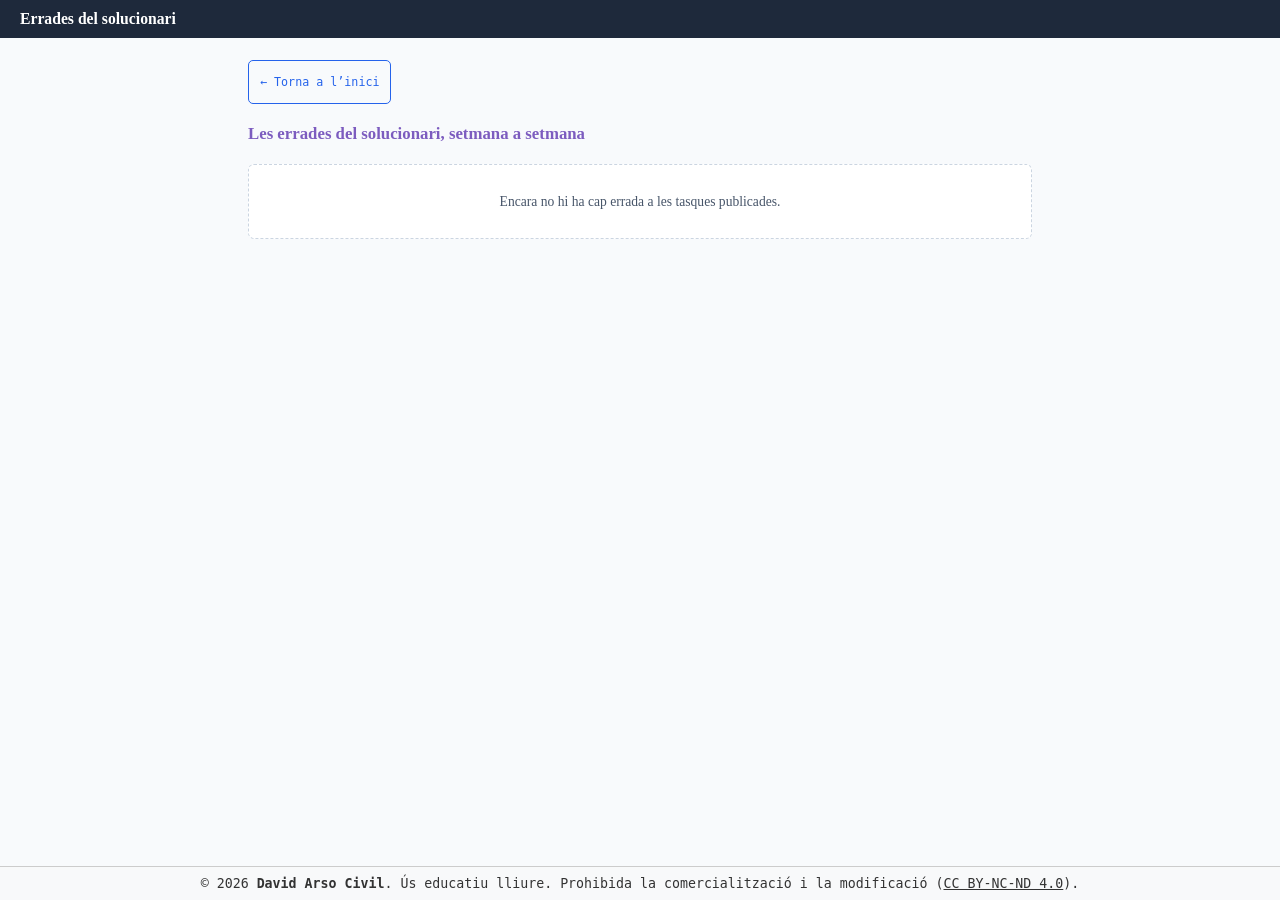
==== errades.html @ 90137b0b "Auto-extract uploaded zip" ====
<!DOCTYPE html>
<html lang="ca">
<head>
<meta charset="UTF-8">
<meta name="viewport" content="width=device-width,initial-scale=1">
<title>Errades del solucionari — Exercicis propis · 4t d’ESO</title>
<link rel="stylesheet" href="assets/katex/katex.min.css">
<link rel="stylesheet" href="assets/style.css?v=3">
<style>
  .setmana{margin:22px 0 8px;font-size:.95rem;font-weight:700;color:var(--ana);}
  .setmana a{color:inherit;}
  .ex-errades{margin:10px 0 0;}
  .ex-errades h3{margin:0 0 4px;font-size:.88rem;}
  .ja-corregida{display:inline-block;margin-top:6px;font-size:.75rem;color:var(--muted);}
  .resum-errades{font-size:.82rem;color:var(--muted);margin-bottom:6px;}
</style>
</head>
<body>

<header>
  <div class="hd-left">
    <h1 id="hd-title">Errades del solucionari</h1>
  </div>
</header>

<!-- Totes les errades del solucionari dels exercicis programats, per setmanes.
     Fa servir les mateixes dades i targetes que tasca.html (errades.js), i les
     mateixes tasques (tasques.js): només les setmanes que ja es veuen, o totes
     amb ?tot=1 (vista del professor). Les errades que ja es veuen corregides a
     la imatge (pegats) també hi surten, amb una nota. -->
<div class="view active">
  <a class="back-btn" id="tornar" href="index.html">← Torna a l’inici</a>
  <div class="cat-title">Les errades del solucionari, setmana a setmana</div>
  <div class="cat-sub" id="resum"></div>
  <div id="llista"></div>
  <div class="buit" id="buit" style="display:none">Encara no hi ha cap errada a les tasques publicades.</div>
</div>

<footer>
  <span>
    © 2026 <strong>David Arso Civil</strong>. Ús educatiu lliure.
    Prohibida la comercialització i la modificació
    (<a rel="license" href="http://creativecommons.org/licenses/by-nc-nd/4.0/">CC BY-NC-ND 4.0</a>).
  </span>
</footer>

<script src="cataleg.js"></script>
<script src="assets/katex/katex.min.js"></script>
<script src="errades.js?v=1"></script>
<script src="tasques.js"></script>
<script>
(function(){
  const tot = location.search.indexOf('tot=1') >= 0;
  const tasques = TASQUES.filter(t => tot || tascaVisible(t));
  const llista = document.getElementById('llista');
  let nErrades = 0, nExercicis = 0;
  let h = '';
  for(const t of tasques){
    const refs = refsDe(t).filter(r => erradesDe(r.u, r.n).length);
    if(!refs.length) continue;
    const meta = UNITATS_META[t.unitat] || {nom: t.unitat};
    const mat = MATERIES[materiaDe(t.unitat)] || {nom: ''};
    h += '<h2 class="setmana"><a href="tasca.html' + cercaPreview() + '#' + idTasca(t) + '">' + mat.nom + ' · ' + meta.nom
       + ' · Setmana ' + t.setmana + '</a> · data límit: ' + dataLlarga(t.limit) + '</h2>';
    for(const r of refs){
      const errs = erradesDe(r.u, r.n);
      const f = fitxaDe(r.u, r.n);
      nExercicis++; nErrades += errs.length;
      h += '<div class="ex-errades err-panel" role="note"><h3>' + nomDe(r.u, r.n)
         + (r.u !== t.unitat ? ' (' + (UNITATS_META[r.u] || {nom: r.u}).nom + ')' : '') + '</h3>'
         + errs.map(e => _htmlErrada(e, false)
             + (pegatsDe(e).length && ERRADES_PEGATS ? '<span class="ja-corregida">✓ A la imatge ja es veu corregida.</span>' : '')).join('')
         + '</div>';
    }
  }
  document.getElementById('tornar').href = 'index.html' + cercaPreview();
  llista.innerHTML = h;
  document.getElementById('buit').style.display = h ? 'none' : 'block';
  document.getElementById('resum').textContent = h
    ? nErrades + (nErrades === 1 ? ' errada' : ' errades') + ' en ' + nExercicis + (nExercicis === 1 ? ' exercici' : ' exercicis')
      + (tot ? ' (totes les setmanes: vista del professor)' : ' de les tasques publicades')
    : '';
  if(h) preparaFormules();
})();
</script>
</body>
</html>
---- assets/style.css ----
:root{
  --bg:#f8fafc; --surface:#ffffff; --border:#cbd5e1;
  --txt:#1e293b; --muted:#475569; --accent:#2563eb; --hd-bg:#1e293b;
  --ana:#7c5cbf; --ana-tint:rgba(124,92,191,.07);
  --err:#b42318; --err-tint:#fef3f2; --err-border:#f1b4ad; --ok:#166534;
}
*{box-sizing:border-box;margin:0;padding:0;}
body{font-family:'Libre Baskerville',Georgia,serif;background:var(--bg);color:var(--txt);min-height:100vh;padding-bottom:68px;}
header{background:var(--hd-bg);color:#fff;padding:9px 20px;display:flex;align-items:center;justify-content:space-between;gap:14px;}
header h1{font-size:.98rem;font-weight:700;line-height:1.25;}
.site-link{display:flex;align-items:center;gap:8px;text-decoration:none;flex-shrink:0;opacity:.85;}
.site-link:hover{opacity:1;}
.site-icon{width:47px;height:47px;object-fit:contain;border-radius:8px;}
.site-label{font-family:'Source Code Pro',monospace;font-size:.65rem;color:rgba(255,255,255,.7);line-height:1.4;text-align:right;white-space:nowrap;}

.view{display:none;padding:22px 18px 28px;max-width:820px;margin:0 auto;}
.view.active{display:block;}

.back-btn{display:inline-flex;align-items:center;gap:5px;font-family:'Source Code Pro',monospace;font-size:.73rem;
  color:var(--accent);cursor:pointer;margin-bottom:20px;padding:6px 11px;min-height:44px;border:1px solid var(--accent);
  border-radius:5px;background:none;transition:background .15s,color .15s;text-decoration:none;}
.back-btn:hover{background:var(--accent);color:#fff;}

.cat-title{font-size:1.05rem;font-weight:700;margin-bottom:6px;color:var(--ana);}
.cat-sub{font-size:.78rem;color:var(--muted);margin-bottom:20px;}

.ex-list{list-style:none;display:flex;flex-direction:column;gap:5px;}
.ex-item{display:flex;align-items:center;flex-wrap:wrap;gap:14px;padding:13px 16px;border:1px solid var(--border);border-radius:6px;
  cursor:pointer;background:var(--surface);position:relative;box-shadow:inset 4px 0 0 transparent;
  transition:box-shadow .18s,background .18s,border-color .18s,transform .18s;text-decoration:none;color:inherit;}
.ex-row{display:flex;align-items:center;gap:14px;cursor:pointer;flex:1 1 100%;}
.ex-item:hover{box-shadow:inset 4px 0 0 var(--ana);background:var(--ana-tint);
  border-color:color-mix(in srgb,var(--ana) 30%,var(--border));transform:translateX(3px);}
.ex-badge{font-family:'Source Code Pro',monospace;font-size:.84rem;padding:4px 10px;border-radius:3px;color:#fff;
  white-space:nowrap;flex-shrink:0;background:var(--ana);}
.ex-info{flex:1;min-width:0;}
.ex-title{font-size:.87rem;line-height:1.4;}
.ex-sub{font-family:'Source Code Pro',monospace;font-size:.66rem;color:var(--muted);margin-top:3px;}
.ex-arrow{font-size:.85rem;color:var(--muted);flex-shrink:0;opacity:0;transform:translateX(-4px);
  transition:opacity .18s,transform .18s;}
.ex-item:hover .ex-arrow{opacity:1;transform:translateX(0);}
.ex-fet-tag{font-family:'Source Code Pro',monospace;font-size:.58rem;font-weight:700;letter-spacing:.04em;
  color:#fff;background:#22c55e;border-radius:3px;padding:2px 7px;flex-shrink:0;}
.ex-item.is-fet{background:color-mix(in srgb,#22c55e 8%,var(--surface));
  border-color:color-mix(in srgb,#22c55e 35%,var(--border));}

.det-header{margin-bottom:16px;}
.det-header h2{font-size:.98rem;font-weight:700;line-height:1.4;}
.det-meta{font-family:'Source Code Pro',monospace;font-size:.68rem;color:var(--muted);margin-top:3px;}

.done-btn{display:inline-flex;align-items:center;gap:7px;font-family:'Libre Baskerville',serif;font-size:.84rem;
  padding:9px 18px;border-radius:6px;cursor:pointer;border:3px solid transparent;
  transition:background .18s,color .18s,border-color .18s;margin-bottom:18px;}
.done-btn.not-done{background:#94a3b8;color:#fff;}
.done-btn.is-done{background:#22c55e;color:#fff;font-weight:700;}
.done-btn:hover{border-color:#000;}

.pista-wrap{flex:1 1 100%;margin-top:11px;padding-top:11px;border-top:1px dashed var(--border);}
.ex-botons{display:flex;flex-wrap:wrap;align-items:center;gap:10px;}
.pista-btn,.sol-btn{display:inline-flex;align-items:center;gap:6px;font-family:'Libre Baskerville',serif;font-size:.78rem;
  padding:6px 14px;min-height:44px;border-radius:6px;cursor:pointer;border:1px solid var(--ana);background:none;color:var(--ana);
  transition:background .15s,color .15s;}
.pista-btn:hover{background:var(--ana);color:#fff;}
.sol-btn{background:var(--ana);color:#fff;}
.sol-btn:hover{background:color-mix(in srgb,var(--ana) 80%,#000);}
.pista-text{margin-top:9px;padding:11px 14px;border-radius:6px;background:var(--ana-tint);
  border:1px solid color-mix(in srgb,var(--ana) 30%,var(--border));font-size:.82rem;line-height:1.55;}

.page-wrap{display:flex;flex-direction:column;gap:8px;margin-bottom:20px;}
.page-fig{border:1px solid var(--border);border-radius:6px;overflow:hidden;background:#f0ede6;}
.page-fig img{display:block;width:100%;cursor:zoom-in;}
.page-actions{display:flex;justify-content:space-between;align-items:center;margin-top:4px;}
.page-fname{font-family:'Source Code Pro',monospace;font-size:.68rem;color:var(--muted);}
.page-link{font-family:'Source Code Pro',monospace;font-size:.72rem;color:var(--accent);text-decoration:none;
  padding:5px 10px;border:1px solid var(--accent);border-radius:3px;transition:background .15s,color .15s;}
.page-link:hover{background:var(--accent);color:#fff;}

/* Errades del solucionari (errades.js)
   El vermell només es fa servir aquí: a la web, vermell vol dir «errada del solucionari». */
.err-ico{width:1.05em;height:1.05em;flex-shrink:0;}

/* L'avís de la llista de la tasca */
/* Va al costat del botó «Veure solució». És una etiqueta, no un botó: més petita i sense el contorn d'un botó. */
.ex-err{display:inline-flex;align-items:center;gap:6px;font-family:'Libre Baskerville',Georgia,serif;font-size:.74rem;font-weight:700;
  line-height:1.35;color:var(--err);background:var(--err-tint);border:1px solid var(--err-border);border-radius:3px;padding:4px 9px;
  cursor:default;}

/* El bloc d'errades: un títol i una targeta per errada */
.err-panel{border:1px solid var(--err-border);background:var(--err-tint);border-radius:6px;padding:12px 14px 14px;
  margin-bottom:14px;cursor:default;}
.err-cap{display:flex;align-items:flex-start;gap:8px;font-size:.86rem;font-weight:700;line-height:1.4;color:var(--err);}
.err-cap .err-ico{margin-top:.17em;}
.err-card{background:var(--surface);border:1px solid var(--err-border);border-radius:6px;padding:5px 14px;margin-top:10px;}
.err-lloc{display:flex;align-items:center;flex-wrap:wrap;gap:6px 9px;font-size:.82rem;font-weight:700;line-height:1.4;padding-top:6px;}
.err-lloc-text{flex:1 1 auto;min-width:0;}
/* El número lliga la targeta amb el seu requadre a la imatge. */
.err-num,.marca-num{display:inline-flex;align-items:center;justify-content:center;width:20px;height:20px;border-radius:50%;
  background:var(--err);color:#fff;font-family:'Source Code Pro',monospace;font-size:.72rem;font-weight:700;line-height:1;flex-shrink:0;}
.err-veure{font-family:'Source Code Pro',monospace;font-size:.7rem;color:var(--err);background:none;border:1px solid var(--err-border);
  border-radius:3px;padding:6px 11px;min-height:36px;cursor:pointer;transition:background .15s,color .15s,border-color .15s;}
.err-veure:hover{background:var(--err);border-color:var(--err);color:#fff;}
.ex-item:focus-visible,.err-veure:focus-visible,.marca:focus-visible,.lb-tanca:focus-visible{outline:3px solid var(--accent);outline-offset:2px;}
/* «On diu» i «Ha de dir», un sota l'altre i amb el text alineat, perquè la diferència es vegi d'un cop d'ull. */
.err-fila{display:grid;grid-template-columns:5.4em minmax(0,1fr);column-gap:12px;align-items:baseline;padding:1px 0;}
.err-fila + .err-fila{border-top:1px dashed var(--border);}
.err-et{font-size:.8rem;font-weight:700;}
.err-et-on{color:var(--err);}
.err-et-ha{color:var(--ok);}
.err-et-mo{color:var(--muted);}
/* El farciment vertical dona aire a les fraccions i matrius, que sobresurten una mica de la línia. */
.err-val{font-size:.86rem;line-height:1.75;overflow-x:auto;overflow-y:hidden;padding:7px 0;}
.err-tex{font-family:'Source Code Pro',monospace;font-size:.76rem;}
/* Puntuació enganxada a una fórmula (va dins de KaTeX): recupera la lletra i la mida del text. */
.err-punt{font-family:'Libre Baskerville',Georgia,serif;font-size:.8264em;}

/* Requadres sobre la imatge, al lloc de cada errada. Van en percentatges: valen a qualsevol mida. */
.page-fig{position:relative;}
.marca{position:absolute;box-sizing:border-box;margin:0;padding:0;border:2px solid var(--err);border-radius:3px;
  background:rgba(180,35,24,.1);cursor:zoom-in;-webkit-tap-highlight-color:transparent;transition:background .15s,box-shadow .15s;}
.marca:hover,.marca.activa{background:rgba(180,35,24,.2);box-shadow:0 0 0 3px rgba(180,35,24,.22);}
.marca-num{position:absolute;left:-12px;top:-12px;box-shadow:0 0 0 2px #fff;}

/* A la llista de la tasca (errades d'enunciat): un sol nivell, sense targeta dins de la targeta */
.err-llista{margin-bottom:12px;padding-bottom:6px;}
.err-llista .err-card{background:none;border:0;padding:0;margin-top:4px;}
.err-llista .err-card + .err-card{border-top:1px solid var(--err-border);padding-top:6px;margin-top:6px;}

/* Observacions: el mateix bloc, en gris */
.err-obs{border-color:var(--border);background:var(--bg);}
.err-obs .err-cap{color:var(--muted);}
.err-obs .err-card{border-color:var(--border);}

@media (max-width:520px){
  .err-panel{padding:10px 10px 12px;}
  .err-card{padding:4px 11px;}
  .err-fila{grid-template-columns:minmax(0,1fr);}
  .err-fila .err-et{padding-top:7px;}
  .err-fila .err-val{padding-top:4px;}
  /* Al mòbil, les fórmules una mica més petites: n'hi caben més de senceres en una línia. */
  .err-panel .katex{font-size:1.1em;}
  .err-punt{font-size:.9091em;}
}

/* Pegats: trossos de la pàgina ja corregits, posats a sobre de la imatge. No es noten ni es poden tocar
   (el clic passa a la imatge de sota). La mida i la posició venen en tant per cent, a cada pegat. */
.page-fig img.pegat,.lightbox img.pegat{position:absolute;display:block;max-width:none;max-height:none;border-radius:0;
  pointer-events:none;-webkit-user-select:none;user-select:none;}

/* Lightbox */
.lightbox{display:none;position:fixed;inset:0;background:rgba(0,0,0,.88);z-index:200;
  align-items:center;justify-content:center;padding:16px;cursor:zoom-out;}
.lightbox.active{display:flex;}
.lb-fig{position:relative;flex-shrink:0;line-height:0;}
.lightbox img{max-width:calc(100vw - 32px);max-height:calc(100vh - 32px);max-height:calc(100dvh - 32px);border-radius:4px;cursor:zoom-in;}
/* El peu de la imatge ampliada: la correcció de l'errada que s'està mirant. */
.lb-peu{position:fixed;left:0;right:0;bottom:0;max-height:46vh;overflow:auto;background:var(--surface);border-top:3px solid var(--err);
  padding:6px 16px 10px;cursor:default;box-shadow:0 -6px 18px rgba(0,0,0,.28);}
.lb-peu[hidden]{display:none;}
.lb-peu-cos{max-width:784px;margin:0 auto;padding-right:46px;}
.lb-tanca{position:absolute;top:8px;right:10px;width:40px;height:40px;border:1px solid var(--border);border-radius:6px;
  background:var(--surface);color:var(--txt);font-size:1.4rem;line-height:1;cursor:pointer;}
.lb-tanca:hover{background:var(--bg);}
/* Toca la imatge per ampliar-la a mida real amb desplaçament (scroll).
   align-items/justify-content passen a flex-start perquè, amb overflow:auto,
   una imatge centrada no es pot desplaçar bé fins a les vores. */
.lightbox.zoomed{align-items:flex-start;justify-content:flex-start;overflow:auto;padding:0;}
.lightbox.zoomed img{max-width:none;max-height:none;flex-shrink:0;border-radius:0;cursor:zoom-out;}

footer{position:fixed;bottom:0;left:0;width:100%;background:#f8f9fa;border-top:1px solid #ccc;padding:9px 16px;
  padding-bottom:max(9px,env(safe-area-inset-bottom));z-index:100;display:flex;align-items:center;
  justify-content:center;gap:12px;flex-wrap:wrap;text-align:center;}
footer a{color:#333;text-decoration:underline;font-size:.83rem;}
footer span{font-size:.83rem;color:#333;font-family:'Source Code Pro',monospace;}
.cc-img{border:0;height:22px;vertical-align:middle;}

.buit{border:1px dashed var(--border);border-radius:6px;padding:26px 20px;text-align:center;
  color:var(--muted);font-size:.85rem;line-height:1.6;background:var(--surface);}

.vec{position:relative;display:inline-block;line-height:1;padding:.3em .12em 0;font-style:italic}
.vec::before,.vec::after{content:"";position:absolute;pointer-events:none}
.vec::before{left:.04em;right:.02em;top:.2em;height:.06em;background:currentColor}
.vec::after{right:.06em;top:.23em;width:.15em;height:.15em;box-sizing:border-box;border-top:.06em solid currentColor;border-right:.06em solid currentColor;transform:translateY(-50%) rotate(45deg)}

/* ── Elements clicables: en passar-hi el ratolí o amb el focus del teclat, vora negra
      gruixuda i fons gris clar. No canvia la mida ni es mou res: la vora és una ombra
      (box-shadow) a sobre de la vora que ja hi ha. Aquest bloc mana sobre els :hover d'adalt. */
.ex-item:hover,.ex-item:focus-visible,
.back-btn:hover,.back-btn:focus-visible,
.pista-btn:hover,.pista-btn:focus-visible,
.sol-btn:hover,.sol-btn:focus-visible,
.done-btn:hover,.done-btn:focus-visible,
.page-link:hover,.page-link:focus-visible,
.err-veure:hover,.err-veure:focus-visible,
.lb-tanca:hover,.lb-tanca:focus-visible,
.materia-btn:hover,.materia-btn:focus-visible{
  background:#e9e9e9;color:var(--txt);border-color:#000;box-shadow:0 0 0 1.5px #000;
  outline:none;transform:none;
}
.ex-arrow,.ex-item:hover .ex-arrow,.ex-item:focus-visible .ex-arrow{transform:none;}
.site-link:hover,.site-link:focus-visible{background:#e9e9e9;box-shadow:0 0 0 1.5px #000;border-radius:4px;outline:none;}
.site-link:hover .site-label,.site-link:focus-visible .site-label{color:#000;}
.marca:hover,.marca:focus-visible,.marca.activa{background:rgba(128,128,128,.22);border-color:#000;box-shadow:0 0 0 1.5px #000;outline:none;}

/* ── L'enunciat complet a la llista de la tasca (enunciats.js) ── */
.enunciat{font-size:.9rem;line-height:1.55;color:var(--txt);}
.enun-titol{font-weight:700;margin-bottom:4px;}
.enun-text{margin-bottom:6px;}
.enun-punts{margin:4px 0 6px 1.2em;}
.enun-punts li{margin:3px 0;}
.enun-apartats{list-style:none;display:grid;gap:6px 18px;margin:6px 0 4px;align-items:center;}
.enun-apartats[data-col="1"]{grid-template-columns:1fr;}
.enun-apartats[data-col="2"]{grid-template-columns:repeat(2,minmax(0,1fr));}
.enun-apartats[data-col="3"]{grid-template-columns:repeat(3,minmax(0,1fr));}
.enun-apartats[data-col="4"]{grid-template-columns:repeat(4,minmax(0,1fr));}
@media (max-width:560px){
  .enun-apartats[data-col="3"],.enun-apartats[data-col="4"]{grid-template-columns:repeat(2,minmax(0,1fr));}
}
.enun-apartats li{display:flex;align-items:center;gap:6px;min-width:0;}
.enun-lletra{color:var(--ana);font-weight:700;flex-shrink:0;}
.enun-ap{min-width:0;}
.enunciat .katex{font-size:1.05em;}
.enun-fig{display:block;max-width:100%;height:auto;margin:8px 0 4px;border:1px solid var(--border);border-radius:4px;background:#fff;}
.enun-ap{white-space:nowrap;}
@media (max-width:560px){
  /* Amb enunciat, l'etiqueta («Ex. 24») va a sobre i l'enunciat ocupa tota l'amplada. */
  .ex-row.amb-enunciat{flex-wrap:wrap;}
  .ex-row.amb-enunciat .ex-info{flex:1 1 100%;order:3;}
  .ex-row.amb-enunciat .ex-arrow{margin-left:auto;}
}

/* ── Targetes d'exercici de la llista de la tasca: no són clicables (només ho és el botó
      «Veure solució»), així que no tenen fletxa ni canvien en passar-hi el ratolí. ── */
.ex-item.ex-fixa,.ex-item.ex-fixa .ex-row{cursor:default;}
.ex-item.ex-fixa:hover{background:var(--surface);border-color:var(--border);box-shadow:inset 4px 0 0 transparent;transform:none;}
.ex-item.ex-fixa.is-fet:hover{background:color-mix(in srgb,#22c55e 8%,var(--surface));border-color:color-mix(in srgb,#22c55e 35%,var(--border));}
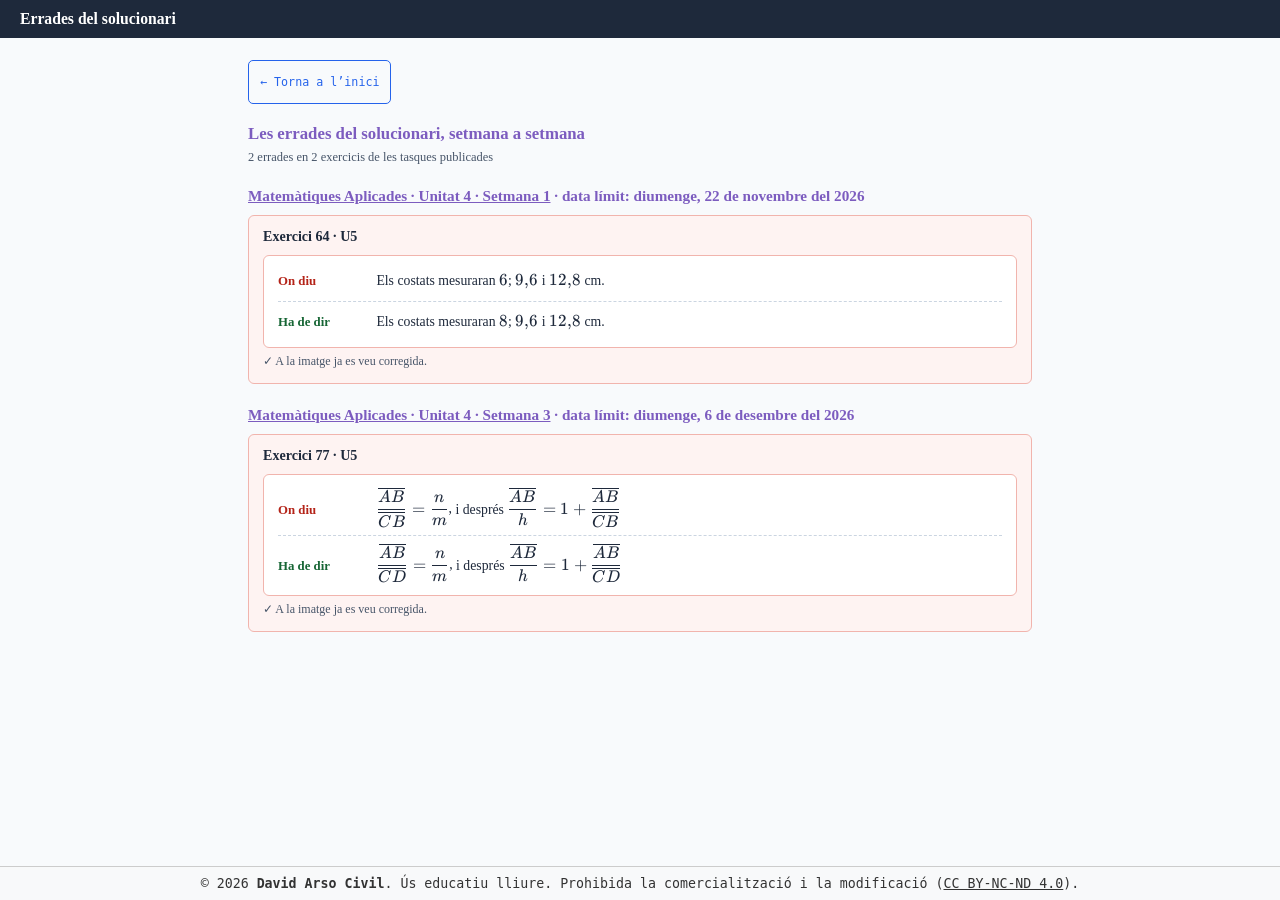
==== commit a5302d50: "Auto-extract uploaded zip" ====
--- a/errades.html
+++ b/errades.html
@@ -5,7 +5,7 @@
 <meta name="viewport" content="width=device-width,initial-scale=1">
 <title>Errades del solucionari — Exercicis propis · 4t d’ESO</title>
 <link rel="stylesheet" href="assets/katex/katex.min.css">
-<link rel="stylesheet" href="assets/style.css?v=3">
+<link rel="stylesheet" href="assets/style.css?v=4">
 <style>
   .setmana{margin:22px 0 8px;font-size:.95rem;font-weight:700;color:var(--ana);}
   .setmana a{color:inherit;}
@@ -44,9 +44,9 @@
   </span>
 </footer>
 
-<script src="cataleg.js"></script>
+<script src="cataleg.js?v=9"></script>
 <script src="assets/katex/katex.min.js"></script>
-<script src="errades.js?v=1"></script>
+<script src="errades.js?v=9"></script>
 <script src="tasques.js"></script>
 <script>
 (function(){
--- a/assets/style.css
+++ b/assets/style.css
@@ -233,3 +233,12 @@
 .ex-item.ex-fixa,.ex-item.ex-fixa .ex-row{cursor:default;}
 .ex-item.ex-fixa:hover{background:var(--surface);border-color:var(--border);box-shadow:inset 4px 0 0 transparent;transform:none;}
 .ex-item.ex-fixa.is-fet:hover{background:color-mix(in srgb,#22c55e 8%,var(--surface));border-color:color-mix(in srgb,#22c55e 35%,var(--border));}
+
+/* ── Exercicis del llibre propi: enunciat i solució escrits (sense imatge) ── */
+.enun-apartats[data-col="1"] .enun-ap{white-space:normal;}
+.propi-wrap{background:var(--surface);border:1px solid var(--border);border-radius:8px;padding:16px 18px;}
+.propi-wrap .enunciat{font-size:1rem;}
+.solucio-propia{margin-top:14px;padding-top:12px;border-top:1px dashed var(--border);font-size:1rem;line-height:1.6;}
+.solucio-propia .sol-cap{font-weight:700;color:#2F7D52;margin-bottom:6px;}
+.solucio-propia p{margin:0 0 8px;}
+.solucio-propia .katex{font-size:1.05em;}
